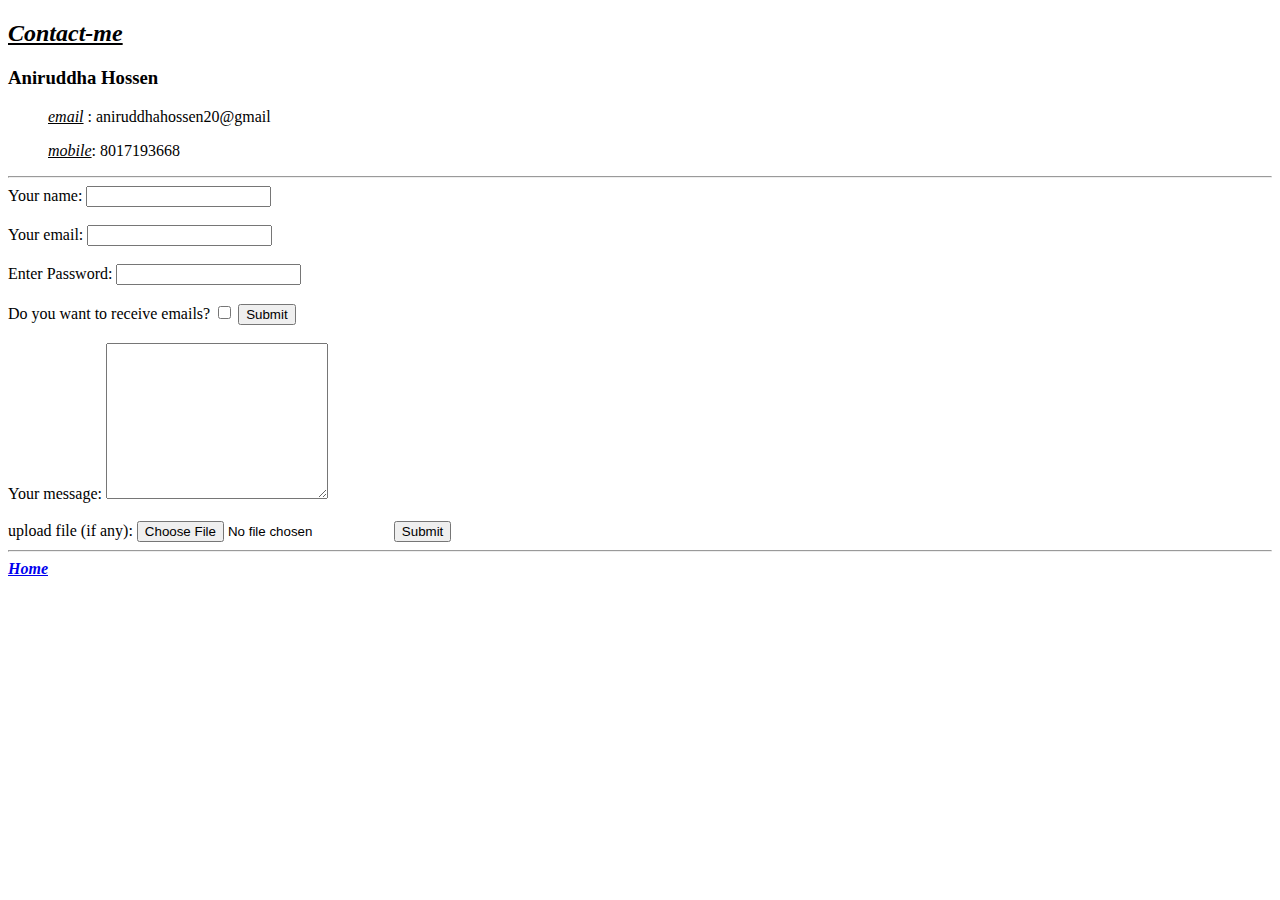
==== contact-me.html @ b4822039 "Add files via upload" ====
<!DOCTYPE html>
<html lang="en" dir="ltr">
  <head>
    <meta charset="utf-8">
    <title></title>
  </head>
  <body>
    <em><h2><u>Contact-me</u></h2></em>
    <h3>Aniruddha Hossen</h3>
        <ul><u><em>email</em></u> : aniruddhahossen20@gmail  </ul>
        <ul><u><em>mobile</em></u>: 8017193668 </ul>
   <hr>
   <form  action="mailto:aniruddhahossen20@gmail.com" method="post" enctype="text/plain">
     <label>Your name: </label>
       <input type="text" name="yourName" value=""><br><br>
     <label>Your email: </label>
       <input type="text" name="YourEmail" value=""><br><br>
       <label>Enter Password: </label>
         <input type="password" name="" ><br><br>
    <label>Do you want to receive emails? </label>
      <input type="checkbox" name="" >
       <input type="submit" name="" ><br><br>
    <label>Your message: </label>
       <textarea name="YourMessage" rows="10" cols="25"></textarea><br><br>
       <label>upload file (if any): </label>
       <input type="file" name="" >
       <input type="submit" name="" ><br>
  <hr>

   </form>
    <a href="index.html" target="_blank"><b><em>Home</em></b></a>
  </body>
</html>
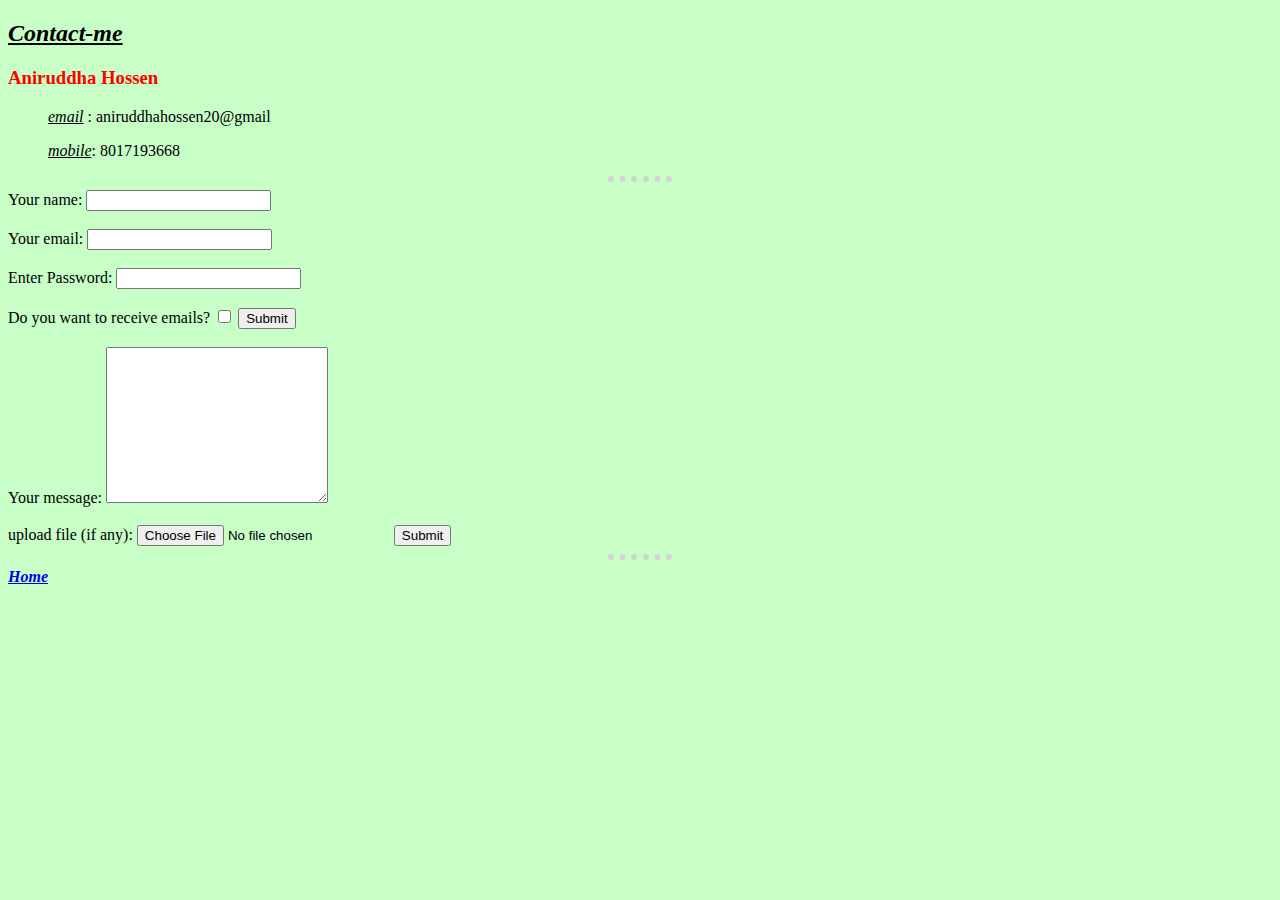
==== commit 516adecd: "Update contact-me.html" ====
--- a/contact-me.html
+++ b/contact-me.html
@@ -2,7 +2,8 @@
 <html lang="en" dir="ltr">
   <head>
     <meta charset="utf-8">
-    <title></title>
+    <title>Contact Me</title>
+      <link rel="stylesheet" href="css/styles.css">
   </head>
   <body>
     <em><h2><u>Contact-me</u></h2></em>
@@ -28,6 +29,6 @@
   <hr>
 
    </form>
-    <a href="index.html" target="_blank"><b><em>Home</em></b></a>
+    <a href="index.html"><b><em>Home</em></b></a>
   </body>
 </html>
--- a/css/styles.css
+++ b/css/styles.css
@@ -0,0 +1,17 @@
+body {
+  background-color: hsl(120, 100%, 89%);
+}
+hr{
+  border-style:none;
+  border-top-style: dotted;
+  border-color: lightgrey;
+  border-width: 6px;
+  width: 5%;
+}
+h1{
+    text-align: center;
+    background-color: lightblue;
+}
+h3{
+  color:red;
+}
